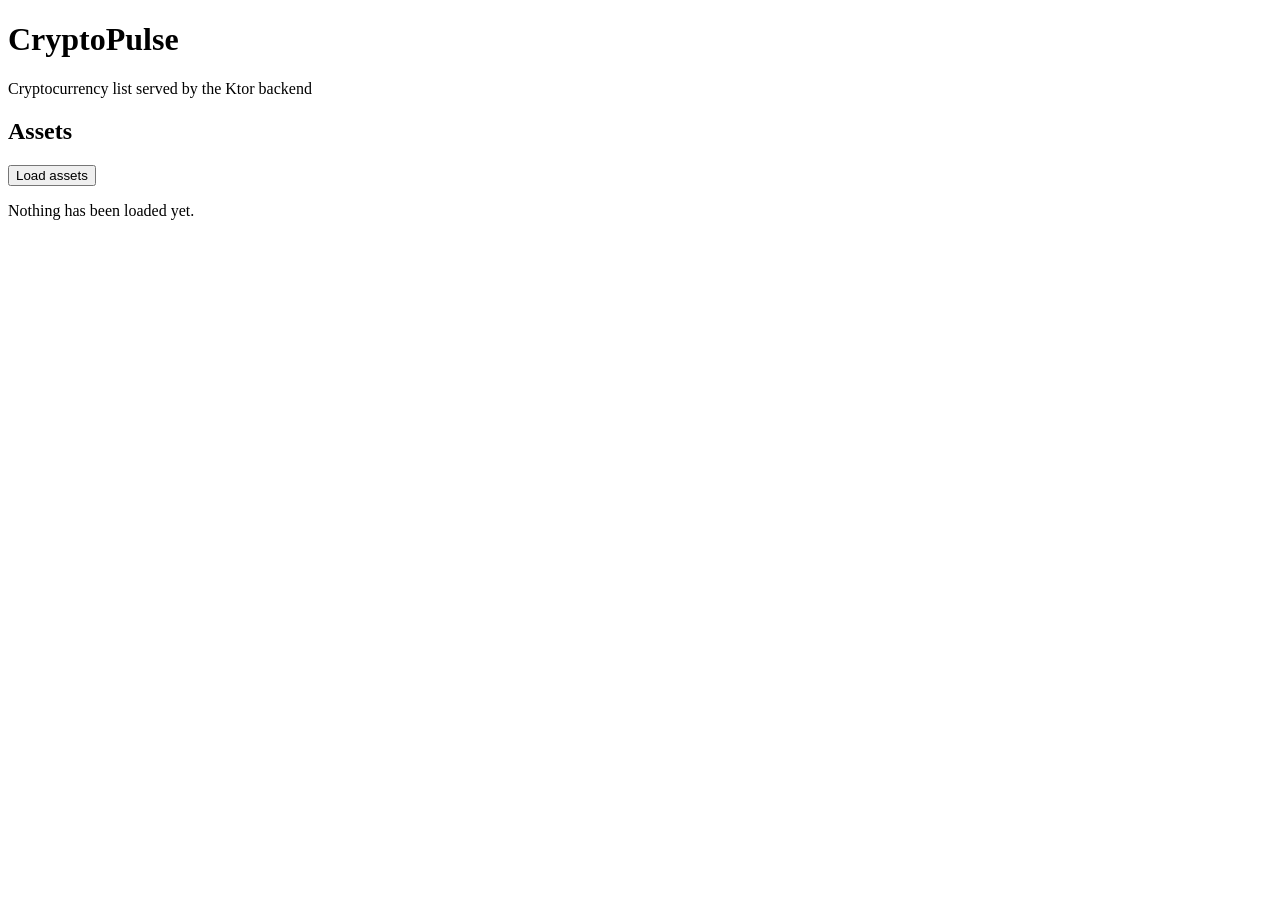
==== src/main/resources/static/index.html @ c81305d8 "basic web ui" ====
<!DOCTYPE html>
<html lang="en">
<head>
    <meta charset="UTF-8" />
    <meta name="viewport" content="width=device-width, initial-scale=1" />
    <title>CryptoPulse</title>
    <link rel="stylesheet" href="/styles.css" />
</head>
<body>
<div class="page">
    <header class="header">
        <h1>CryptoPulse</h1>
        <p class="subtitle">Cryptocurrency list served by the Ktor backend</p>
    </header>

    <main>
        <section class="card">
            <h2>Assets</h2>
            <button id="load-assets-button">Load assets</button>
            <p id="status-text">Nothing has been loaded yet.</p>

            <ul id="assets-list"></ul>
        </section>
    </main>
</div>

<script src="/app.js"></script>
</body>
</html>
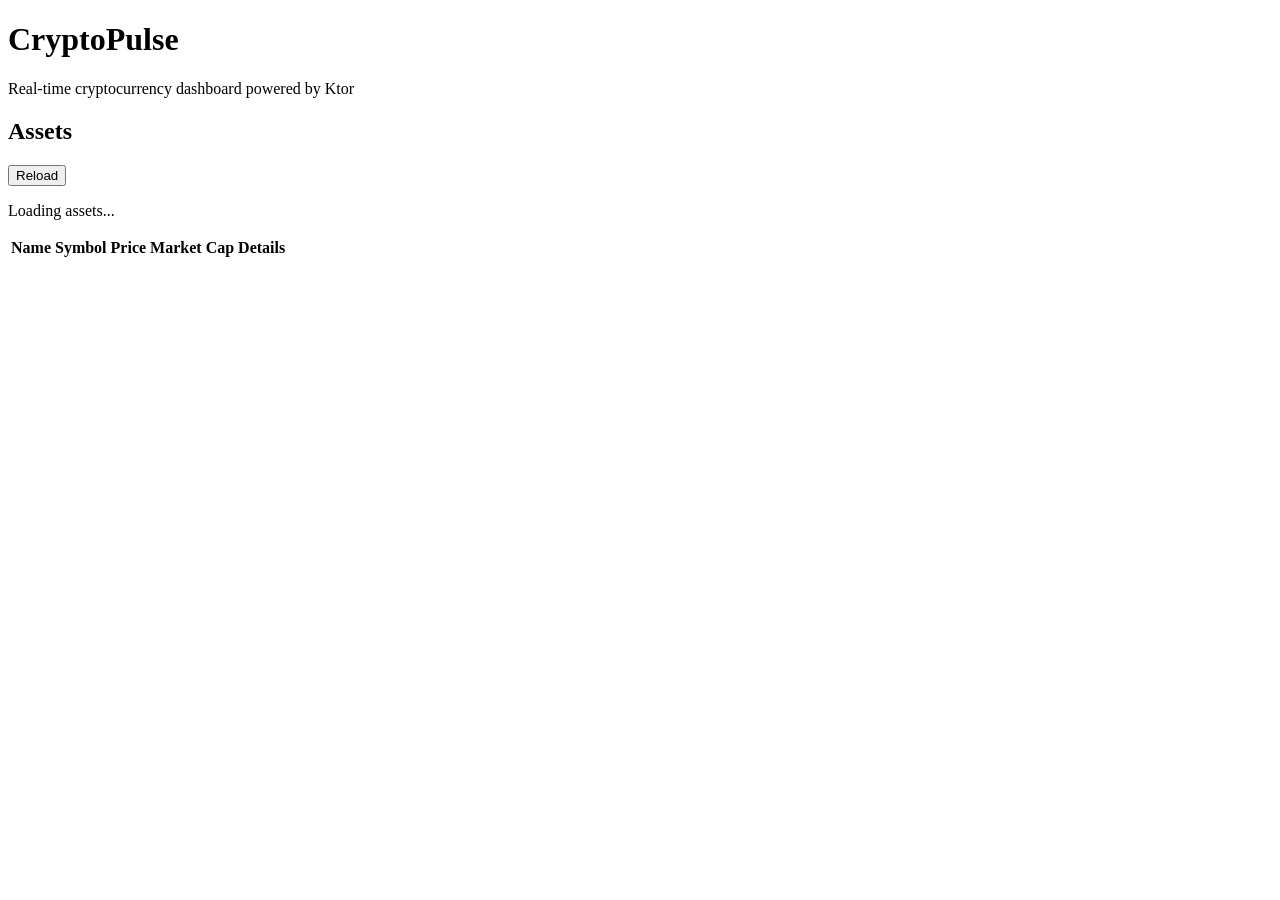
==== commit 9c7f7cdd: "more advanced web ui" ====
--- a/src/main/resources/static/index.html
+++ b/src/main/resources/static/index.html
@@ -10,16 +10,32 @@
 <div class="page">
     <header class="header">
         <h1>CryptoPulse</h1>
-        <p class="subtitle">Cryptocurrency list served by the Ktor backend</p>
+        <p class="subtitle">Real-time cryptocurrency dashboard powered by Ktor</p>
     </header>
 
     <main>
         <section class="card">
-            <h2>Assets</h2>
-            <button id="load-assets-button">Load assets</button>
-            <p id="status-text">Nothing has been loaded yet.</p>
+            <div class="card-header">
+                <h2>Assets</h2>
+                <button id="reload-button">Reload</button>
+            </div>
 
-            <ul id="assets-list"></ul>
+            <p id="status-text">Loading assets...</p>
+
+            <div class="table-wrapper">
+                <table id="assets-table" class="assets-table hidden">
+                    <thead>
+                    <tr>
+                        <th>Name</th>
+                        <th>Symbol</th>
+                        <th>Price</th>
+                        <th>Market Cap</th>
+                        <th>Details</th>
+                    </tr>
+                    </thead>
+                    <tbody id="assets-table-body"></tbody>
+                </table>
+            </div>
         </section>
     </main>
 </div>
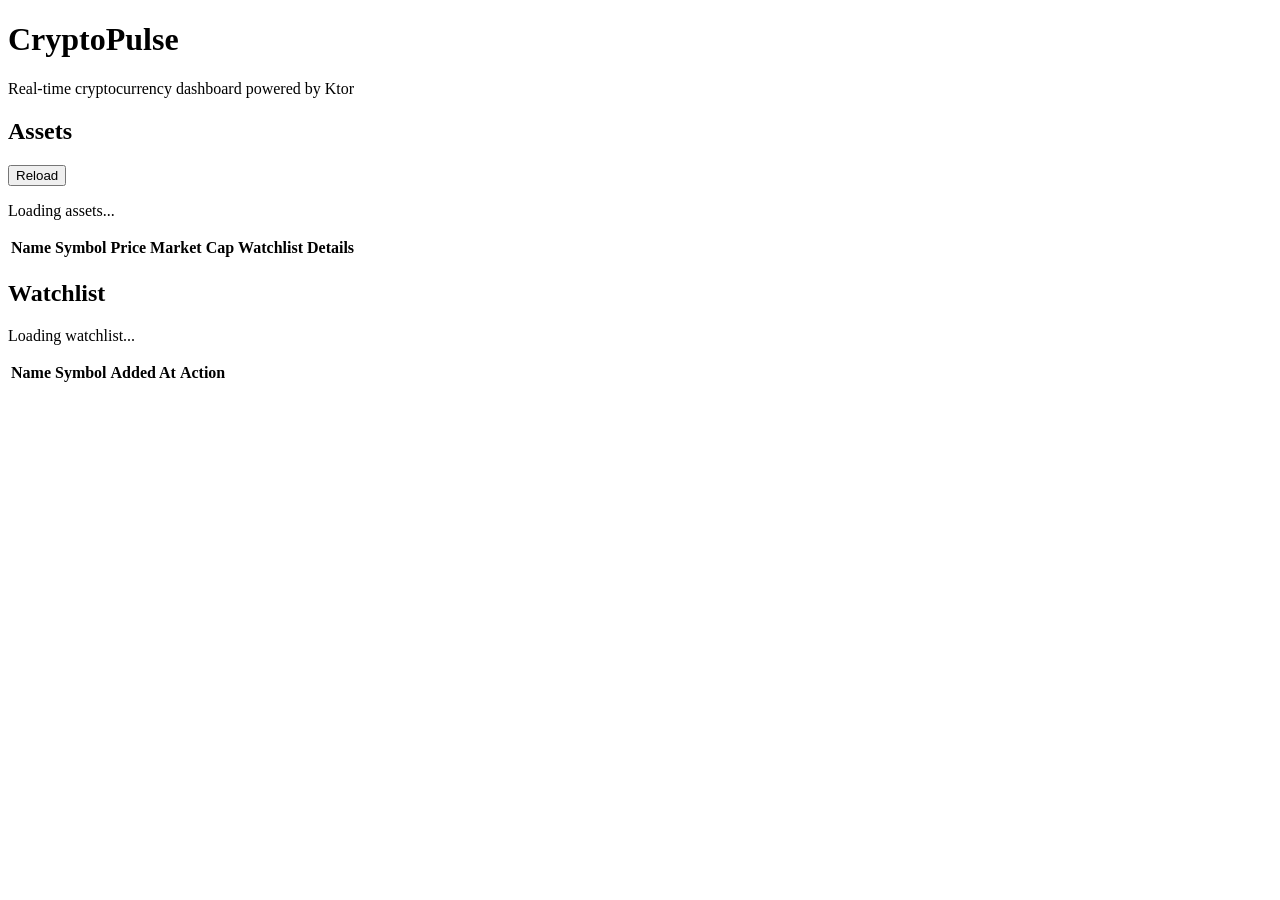
==== commit 6de79a2d: "watch list frontend" ====
--- a/src/main/resources/static/index.html
+++ b/src/main/resources/static/index.html
@@ -30,10 +30,33 @@
                         <th>Symbol</th>
                         <th>Price</th>
                         <th>Market Cap</th>
+                        <th>Watchlist</th>
                         <th>Details</th>
                     </tr>
                     </thead>
                     <tbody id="assets-table-body"></tbody>
+                </table>
+            </div>
+        </section>
+
+        <section class="card">
+            <div class="card-header">
+                <h2>Watchlist</h2>
+            </div>
+
+            <p id="watchlist-status-text">Loading watchlist...</p>
+
+            <div class="table-wrapper">
+                <table id="watchlist-table" class="assets-table hidden">
+                    <thead>
+                    <tr>
+                        <th>Name</th>
+                        <th>Symbol</th>
+                        <th>Added At</th>
+                        <th>Action</th>
+                    </tr>
+                    </thead>
+                    <tbody id="watchlist-table-body"></tbody>
                 </table>
             </div>
         </section>
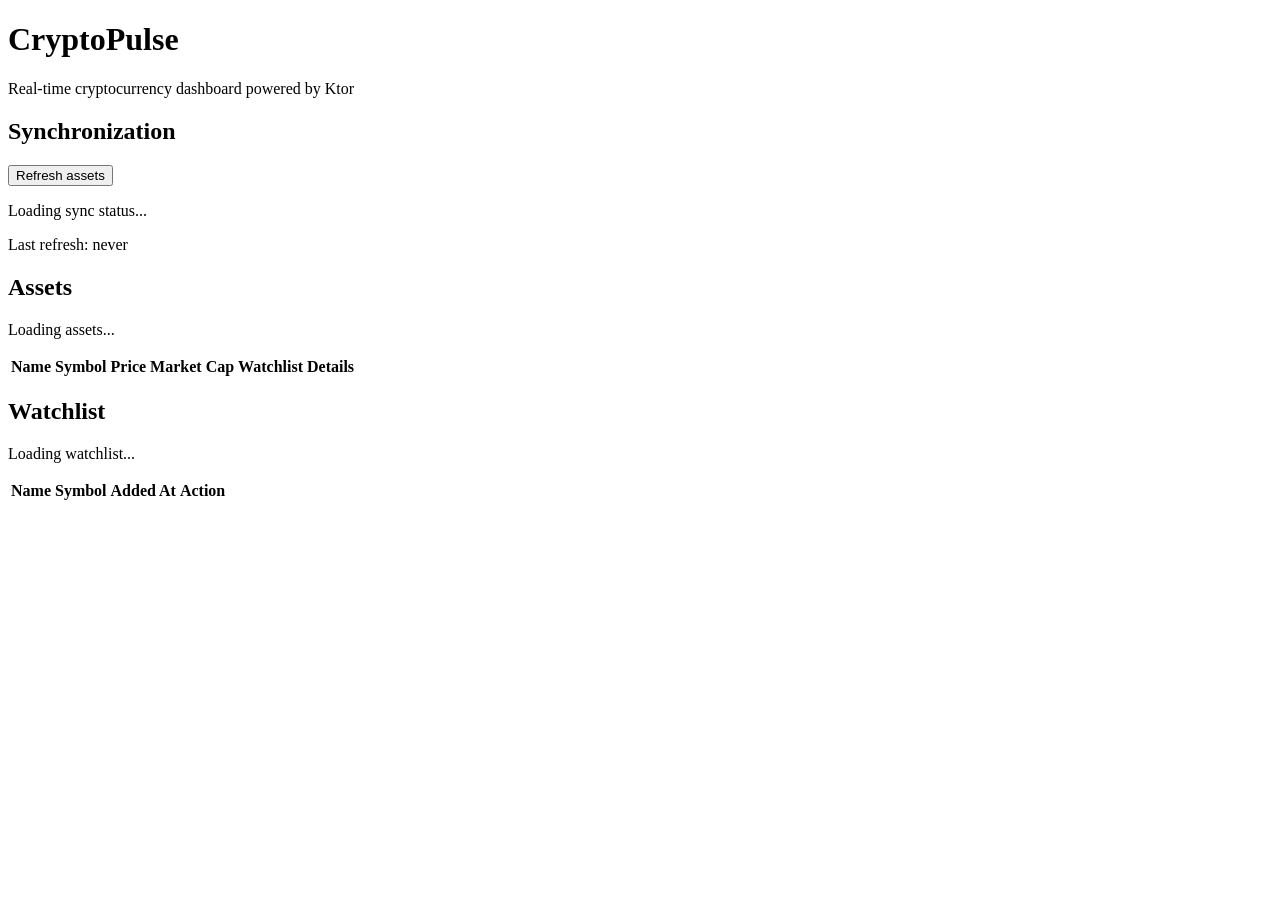
==== commit d5da8725: "refresh used for loading assets plus UI changes" ====
--- a/src/main/resources/static/index.html
+++ b/src/main/resources/static/index.html
@@ -16,8 +16,17 @@
     <main>
         <section class="card">
             <div class="card-header">
+                <h2>Synchronization</h2>
+                <button id="refresh-button">Refresh assets</button>
+            </div>
+
+            <p id="sync-status-text">Loading sync status...</p>
+            <p id="sync-last-run-text">Last refresh: never</p>
+        </section>
+
+        <section class="card">
+            <div class="card-header">
                 <h2>Assets</h2>
-                <button id="reload-button">Reload</button>
             </div>
 
             <p id="status-text">Loading assets...</p>
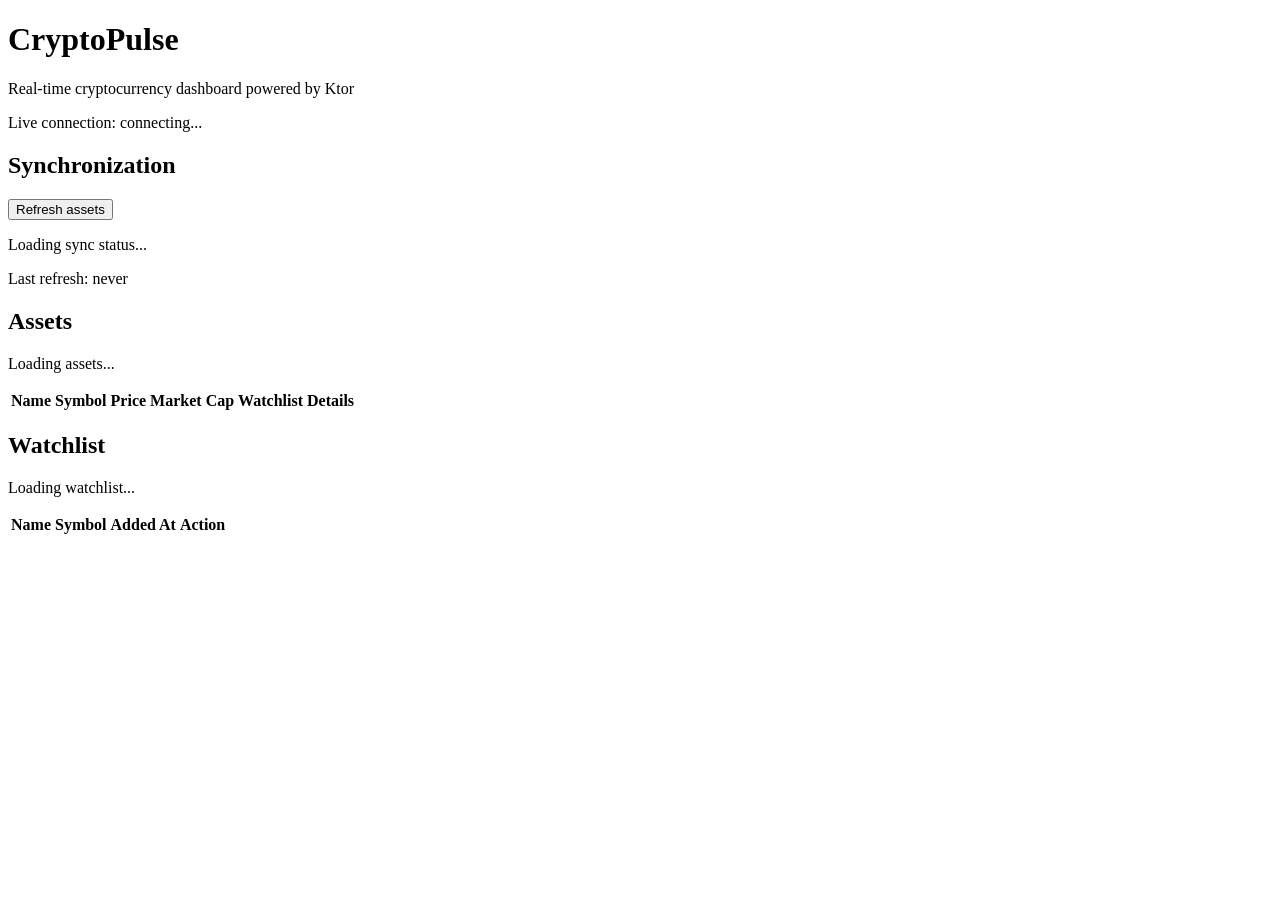
==== commit 23980ac2: "live price updates streaming" ====
--- a/src/main/resources/static/index.html
+++ b/src/main/resources/static/index.html
@@ -14,6 +14,8 @@
     </header>
 
     <main>
+        <p id="live-status-text">Live connection: connecting...</p>
+
         <section class="card">
             <div class="card-header">
                 <h2>Synchronization</h2>
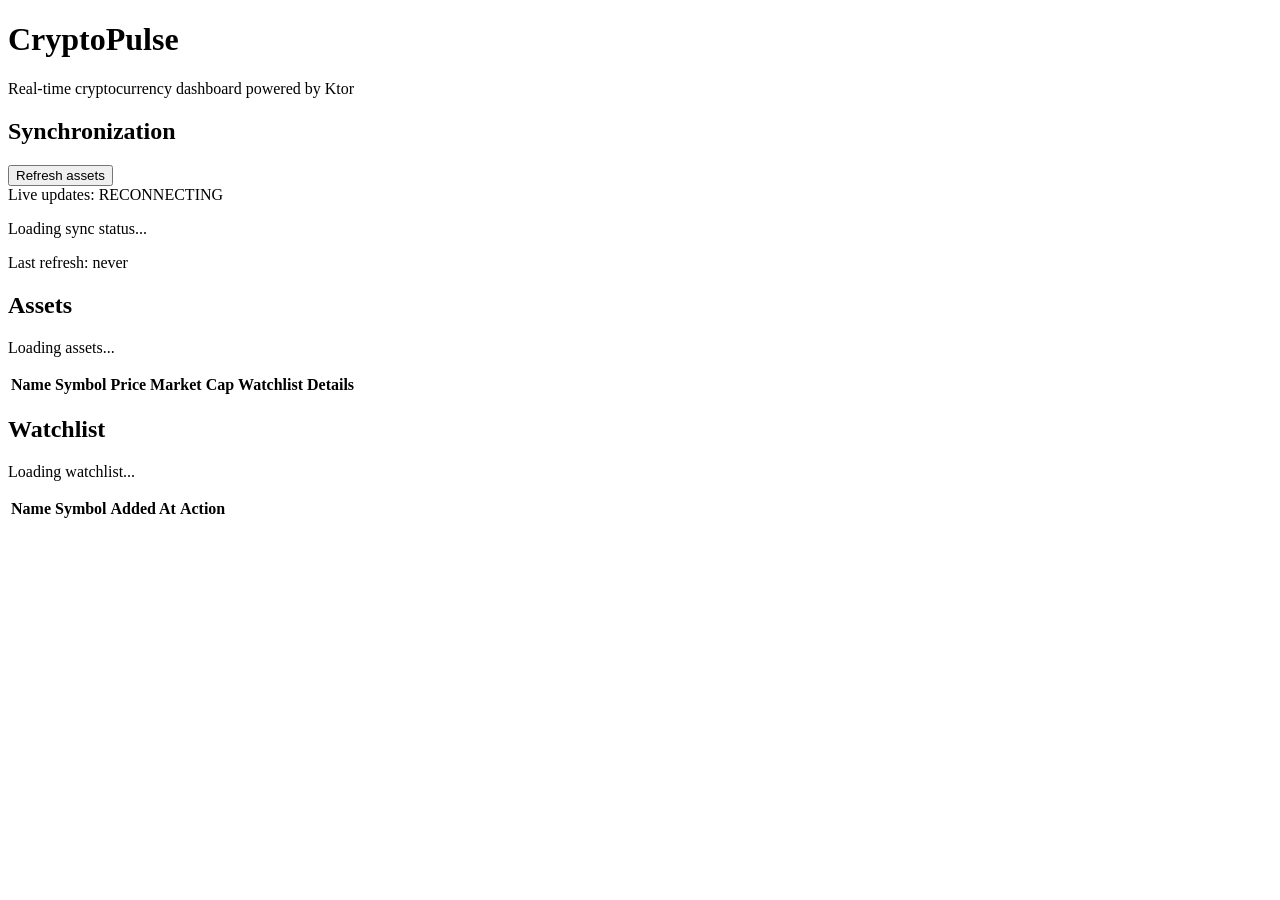
==== commit a75df6aa: "live status badge" ====
--- a/src/main/resources/static/index.html
+++ b/src/main/resources/static/index.html
@@ -14,7 +14,7 @@
     </header>
 
     <main>
-        <p id="live-status-text">Live connection: connecting...</p>
+
 
         <section class="card">
             <div class="card-header">
@@ -22,6 +22,12 @@
                 <button id="refresh-button">Refresh assets</button>
             </div>
 
+            <div class="live-status-row">
+                <span>Live updates:</span>
+                <span id="live-status-badge" class="status-badge status-reconnecting">
+        RECONNECTING
+    </span>
+            </div>
             <p id="sync-status-text">Loading sync status...</p>
             <p id="sync-last-run-text">Last refresh: never</p>
         </section>
